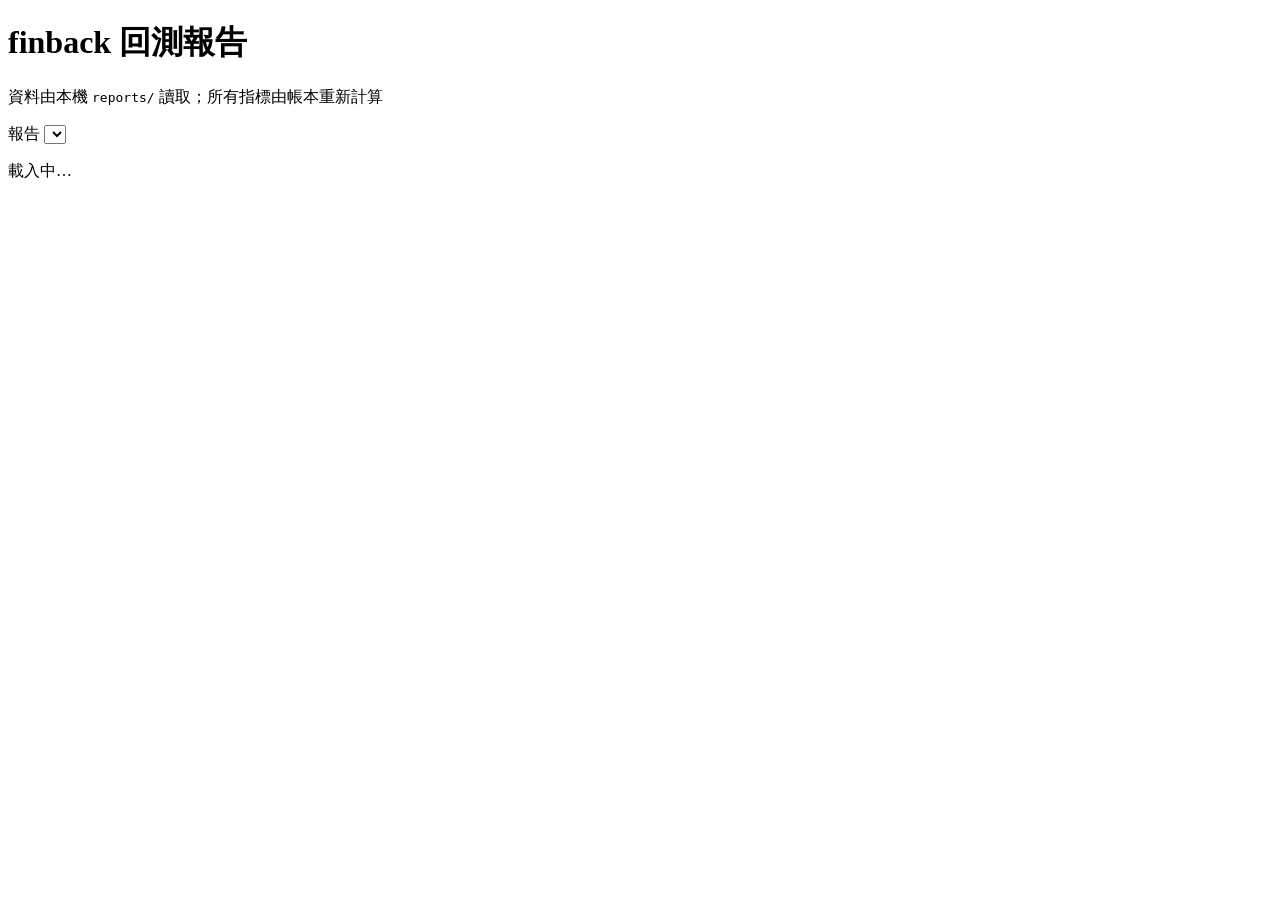
==== src/finback/web/index.html @ 5b3690ac "Add alpha research workbench, strategy engine and FinMind data - Strategy backtest engine: signal at" ====
<!doctype html>
<html lang="zh-Hant-TW">
<head>
  <meta charset="utf-8">
  <meta name="viewport" content="width=device-width, initial-scale=1">
  <title>finback 回測報告</title>
  <link rel="stylesheet" href="/style.css">
</head>
<body>
  <header class="topbar">
    <div class="brand">
      <h1>finback 回測報告</h1>
      <p class="sub">資料由本機 <code>reports/</code> 讀取；所有指標由帳本重新計算</p>
    </div>
    <label class="picker">
      <span>報告</span>
      <select id="report-select" aria-label="選擇報告"></select>
    </label>
  </header>

  <main id="main">
    <p id="status" class="status" role="status">載入中…</p>

    <section id="content" hidden>
      <div id="banner" class="banner" hidden></div>

      <section class="card">
        <div class="card-head">
          <h2>績效摘要</h2>
          <p class="hint" id="period"></p>
        </div>
        <div class="table-wrap">
          <table class="summary" id="summary-table">
            <thead>
              <tr>
                <th scope="col">策略</th>
                <th scope="col" class="num">期末淨值</th>
                <th scope="col" class="num">淨入金</th>
                <th scope="col" class="num">累積報酬</th>
                <th scope="col" class="num">最大回撤</th>
                <th scope="col" class="num" title="相對標的含息日報酬；首日排除">Beta</th>
                <th scope="col" class="num">期初 → 期末曝險</th>
                <th scope="col" class="num">交易次數</th>
                <th scope="col" class="num">交易成本</th>
                <th scope="col" class="num">股息</th>
                <th scope="col">帳本核對</th>
              </tr>
            </thead>
            <tbody></tbody>
          </table>
        </div>
        <p class="hint">累積報酬、回撤由排除入金影響的淨值指數計算；帳本核對檢查每一天
          「現金 + 股數 × 收盤價 = 淨值」。</p>
      </section>

      <section class="card">
        <div class="card-head">
          <h2>淨值指數</h2>
          <p class="hint">起點 = 1；虛線為標的含息報酬（首日開盤起）</p>
        </div>
        <div class="legend" id="legend"></div>
        <div class="chart" id="chart-wealth"></div>
      </section>

      <div class="grid-2">
        <section class="card">
          <div class="card-head">
            <h2>回撤</h2>
            <p class="hint">距離歷史高點的跌幅</p>
          </div>
          <div class="chart short" id="chart-drawdown"></div>
        </section>
        <section class="card">
          <div class="card-head">
            <h2>曝險</h2>
            <p class="hint">持股市值 ÷ 淨值；不再平衡時隨價格漂移</p>
          </div>
          <div class="chart short" id="chart-exposure"></div>
        </section>
      </div>

      <section class="card">
        <div class="card-head">
          <h2>每日帳本</h2>
          <div class="tabs" id="ledger-tabs" role="tablist" aria-label="選擇帳本"></div>
        </div>
        <label class="toggle"><input type="checkbox" id="events-only"> 只顯示有交易、股息或入金的日子</label>
        <div class="table-wrap tall">
          <table class="ledger" id="ledger-table">
            <thead>
              <tr>
                <th scope="col">日期</th>
                <th scope="col">交易</th>
                <th scope="col" class="num">收盤</th>
                <th scope="col" class="num">股數</th>
                <th scope="col" class="num">現金</th>
                <th scope="col" class="num">市值</th>
                <th scope="col" class="num">淨值</th>
                <th scope="col" class="num">交易成本</th>
                <th scope="col" class="num">股息</th>
                <th scope="col" class="num">入金</th>
                <th scope="col" class="num">日報酬</th>
                <th scope="col" class="num">回撤</th>
                <th scope="col" class="num">曝險</th>
              </tr>
            </thead>
            <tbody></tbody>
          </table>
        </div>
      </section>

      <section class="card">
        <div class="card-head"><h2>執行參數與資料來源</h2></div>
        <dl class="meta" id="run-meta"></dl>
        <details id="report-md" hidden>
          <summary>報告說明（report.md）</summary>
          <pre></pre>
        </details>
        <details>
          <summary>原始 run.json</summary>
          <pre id="run-json"></pre>
        </details>
      </section>
    </section>
  </main>

  <div class="tooltip" id="tooltip" role="tooltip" hidden></div>
  <script src="/app.js"></script>
</body>
</html>
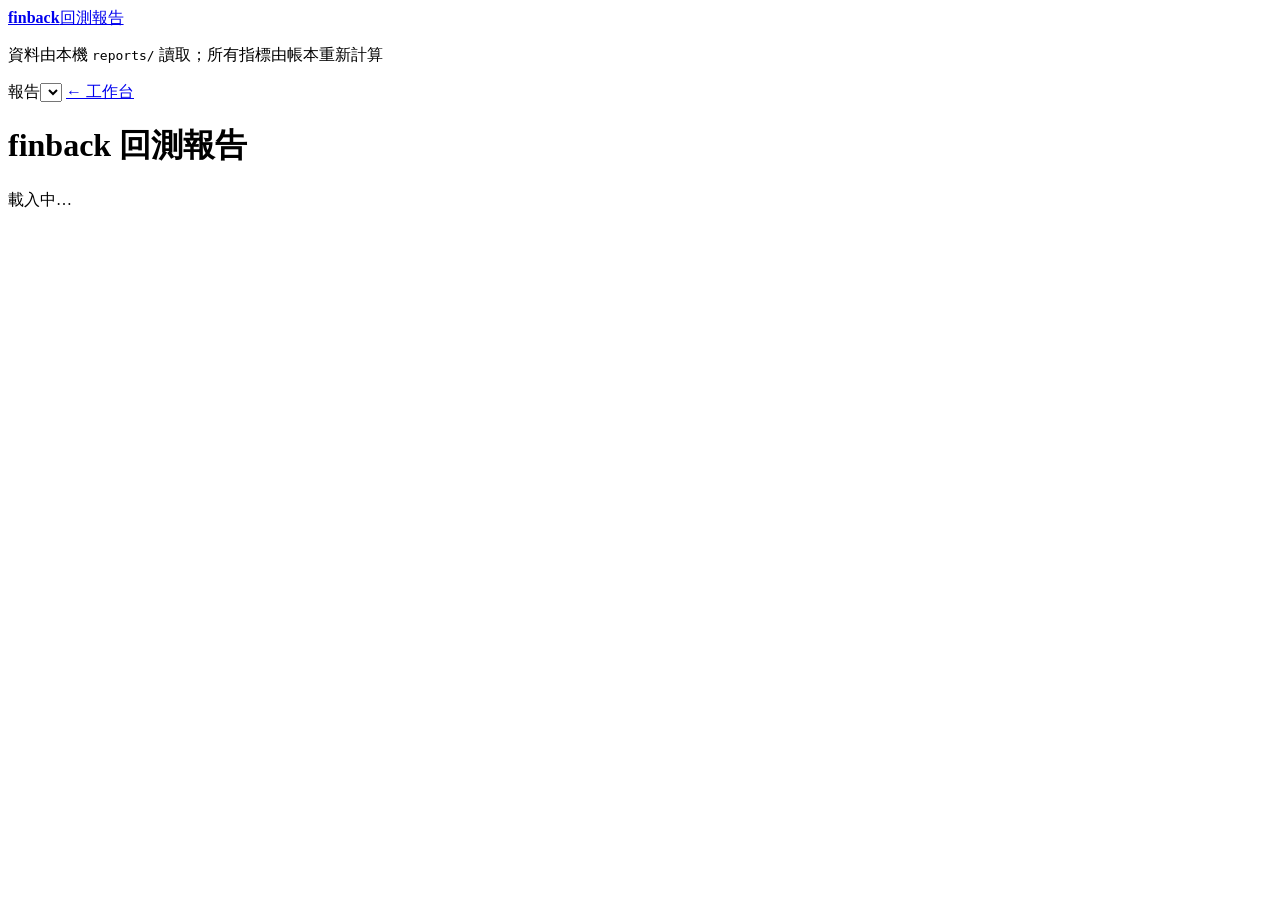
==== commit 96a82f24: "Polish workbench and report UI (design review pass) - Shared design tokens (spacing, type scale, rad" ====
--- a/src/finback/web/index.html
+++ b/src/finback/web/index.html
@@ -8,17 +8,15 @@
 </head>
 <body>
   <header class="topbar">
-    <div class="brand">
-      <h1>finback 回測報告</h1>
-      <p class="sub">資料由本機 <code>reports/</code> 讀取；所有指標由帳本重新計算</p>
-    </div>
-    <label class="picker">
-      <span>報告</span>
-      <select id="report-select" aria-label="選擇報告"></select>
-    </label>
+    <a class="brand" href="/"><strong class="logo">finback</strong><span class="brand-sub">回測報告</span></a>
+    <p class="sub">資料由本機 <code>reports/</code> 讀取；所有指標由帳本重新計算</p>
+    <span class="spacer"></span>
+    <label class="picker"><span>報告</span><select id="report-select" aria-label="選擇報告"></select></label>
+    <a href="/" class="link">← 工作台</a>
   </header>
 
   <main id="main">
+    <h1 class="sr-only">finback 回測報告</h1>
     <p id="status" class="status" role="status">載入中…</p>
 
     <section id="content" hidden>
